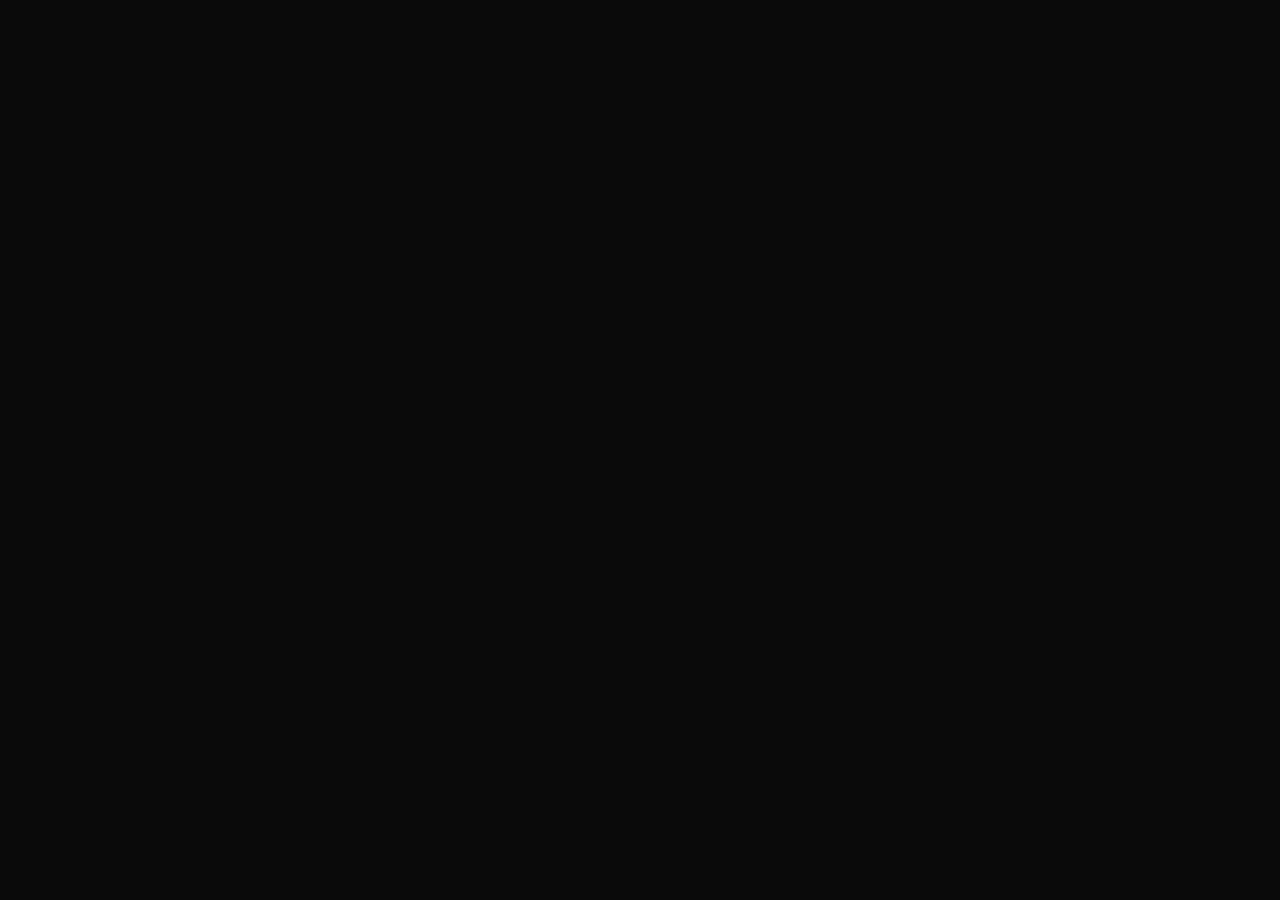
==== clothing.html @ dd4ee301 "Add initial clothing.html with styles and structure" ====
<!DOCTYPE html>
<html lang="de">
<head>
<meta charset="UTF-8">
<title>Gothic EMS – SOP & Standards</title>
<style>
/* Basis-Layout */
body {
    margin: 0;
    font-family: 'Times New Roman', serif;
    background: #0a0a0a url('textures/dark-nebel.png') repeat;
    color: #ddd;
    line-height: 1.6;
}
h1, h2 {
    font-family: 'Blackletter', serif;
    text-shadow: 0 0 8px #9400d3, 0 0 12px #6a0dad;
    margin-bottom: 15px;
}
h1 {
    color: #c0c0c0;
    font-size: 3em;
    text-align: center;
    padding: 20px 0;
    border-bottom: 2px solid #6a0dad;
}
h2 {
    color: #9400d3;
    font-size: 2em;
    margin-top: 40px;
    border-left: 6px solid #6a0dad;
    padding-left: 12px;
}

/* Sektionen */
.section {
    background: rgba(10,10,10,0.85);
    margin: 30px auto;
    padding: 20px 30px;
    border-radius: 12px;
    border: 2px solid #6a0dad;
    max-width: 1000px;
    box-shadow: 0 0 20px rgba(148,0,211,0.4);
}
ul {
    list-style: none;
    padding-left: 0;
}
li {
    padding: 8px 0;
    position: relative;
}
li:before {
    content: '⚡';
    position: absolute;
    left: -25px;
    color: #c0c0c0;
    text-shadow: 0 0 5px #9400d3;
}
.note {
    background: #1a0a1a;
    border-left: 5px solid #c0c0c0;
    padding: 15px;
    margin-top: 20px;
    color: #eee;
    text-shadow: 0 0 3px #6a0dad;
}

/* Hover-Effekt */
.section li:hover {
    color: #fff;
    text-shadow: 0 0 12px #9400d3;
}

/* Code / Funktionsbeispiele */
.code-block {
    background: #111;
    border: 1px solid #6a0dad;
    padding: 10px;
    margin: 10px 0;
    font-family: monospace;
    color: #c0c0c0;
    border-radius: 6px;
}
   /* Polaroid-Bilder */
.polaroid {
    display: inline-block;
    background: white;
    padding: 10px;
    margin: 10px;
    box-shadow: 2px 5px 10px rgba(0,0,0,0.3);
    transform: rotate(calc(-5deg + 10deg * var(--rand)));
    transition: transform 0.3s;
}
.polaroid:hover {
    transform: scale(1.1) rotate(0deg);
    z-index: 10;
}
</style>
</head>
<body>
<script> const images = [
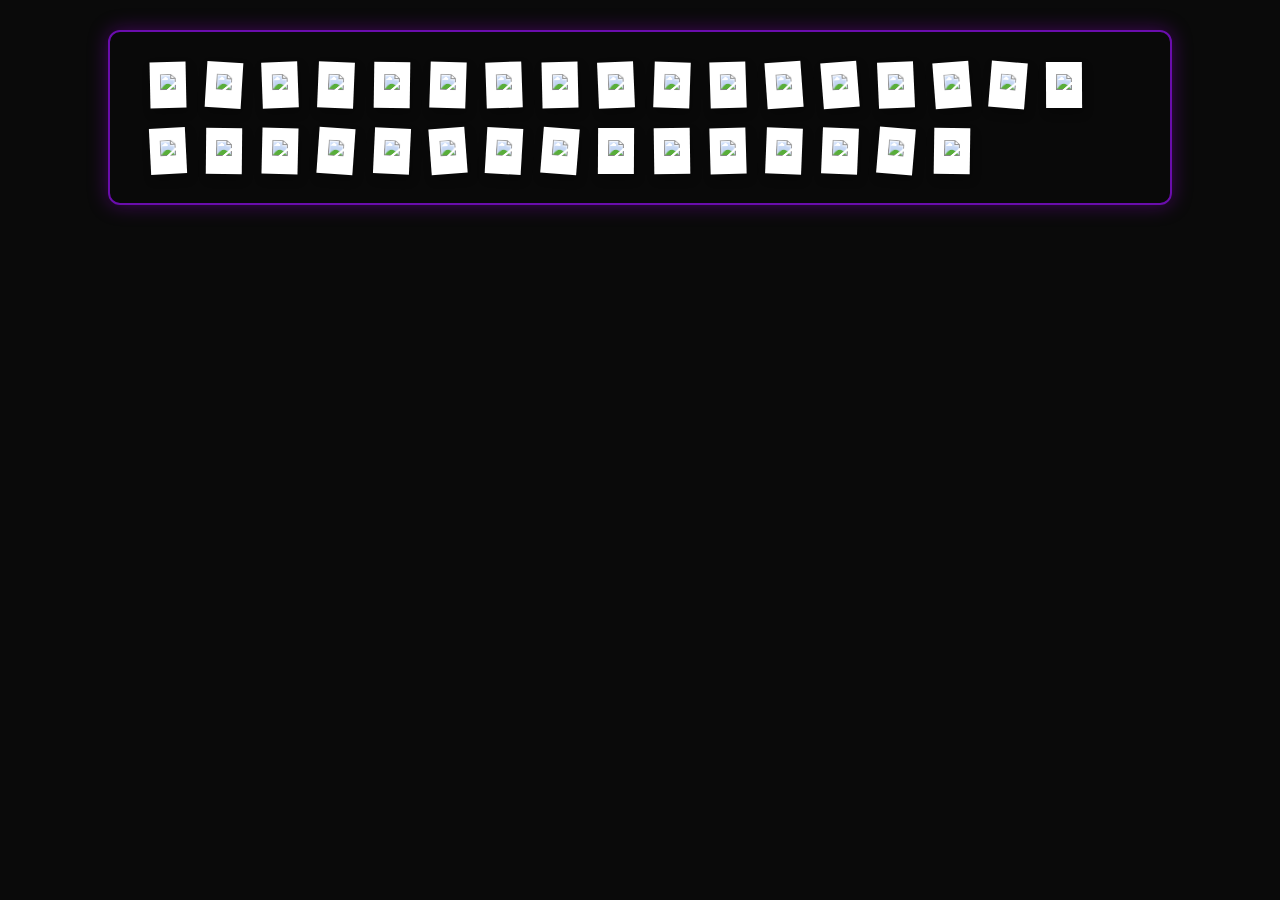
==== commit f5705873: "Implement image gallery with clickable polaroid images Added a gallery section that displays images " ====
--- a/clothing.html
+++ b/clothing.html
@@ -2,7 +2,7 @@
 <html lang="de">
 <head>
 <meta charset="UTF-8">
-<title>Gothic EMS – SOP & Standards</title>
+<title>EMS - Clothing</title>
 <style>
 /* Basis-Layout */
 body {
@@ -96,8 +96,37 @@
     transform: scale(1.1) rotate(0deg);
     z-index: 10;
 }
+    image.onclick = () => {
+    window.open(image.src, "_blank");
+};
 </style>
 </head>
 <body>
 <script> const images = [ 
-  
+    "1.png","2.png","3.png","4.png","5.png","6.png","7.png","8.png","9.png","10.png",
+    "11.png","12.png","13.png","14.png","15.png","16.png","17.png","18.png","19.png","20.png",
+    "21.png","22.png","23.png","24.png","25.png","26.png","27.png","28.png","29.png","30.png",
+    "31.png","32.png"
+  ];
+</script>
+    <div id="gallery" class="section"></div>
+
+<script>
+const gallery = document.getElementById("gallery");
+
+images.forEach((img, index) => {
+    const polaroid = document.createElement("div");
+    polaroid.className = "polaroid";
+    
+    // Zufallsrotation
+    polaroid.style.setProperty('--rand', Math.random());
+
+    const image = document.createElement("img");
+    image.src = "images/" + img; // Ordner anpassen!
+    image.style.width = "150px";
+    
+    polaroid.appendChild(image);
+    gallery.appendChild(polaroid);
+});
+</script>
+    
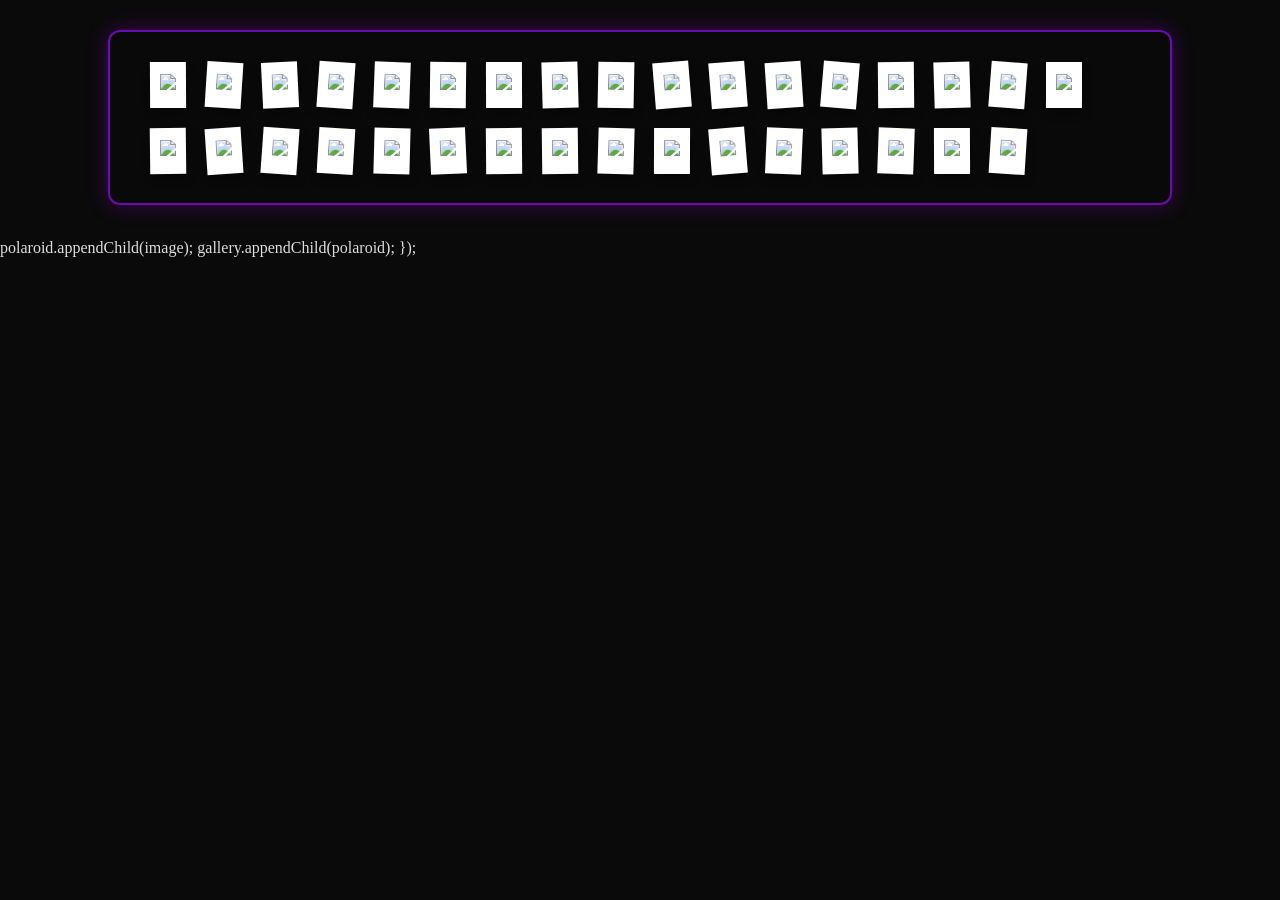
==== commit d3b9b29c: "Refactor image click event and update image list Removed the onclick event for images and added a ne" ====
--- a/clothing.html
+++ b/clothing.html
@@ -96,9 +96,6 @@
     transform: scale(1.1) rotate(0deg);
     z-index: 10;
 }
-    image.onclick = () => {
-    window.open(image.src, "_blank");
-};
 </style>
 </head>
 <body>
@@ -106,8 +103,8 @@
     "1.png","2.png","3.png","4.png","5.png","6.png","7.png","8.png","9.png","10.png",
     "11.png","12.png","13.png","14.png","15.png","16.png","17.png","18.png","19.png","20.png",
     "21.png","22.png","23.png","24.png","25.png","26.png","27.png","28.png","29.png","30.png",
-    "31.png","32.png"
-  ];
+    "31.png","32.png","33.png" 
+];
 </script>
     <div id="gallery" class="section"></div>
 
@@ -130,3 +127,8 @@
 });
 </script>
     
+    polaroid.appendChild(image);
+    gallery.appendChild(polaroid);
+});
+</script>
+    
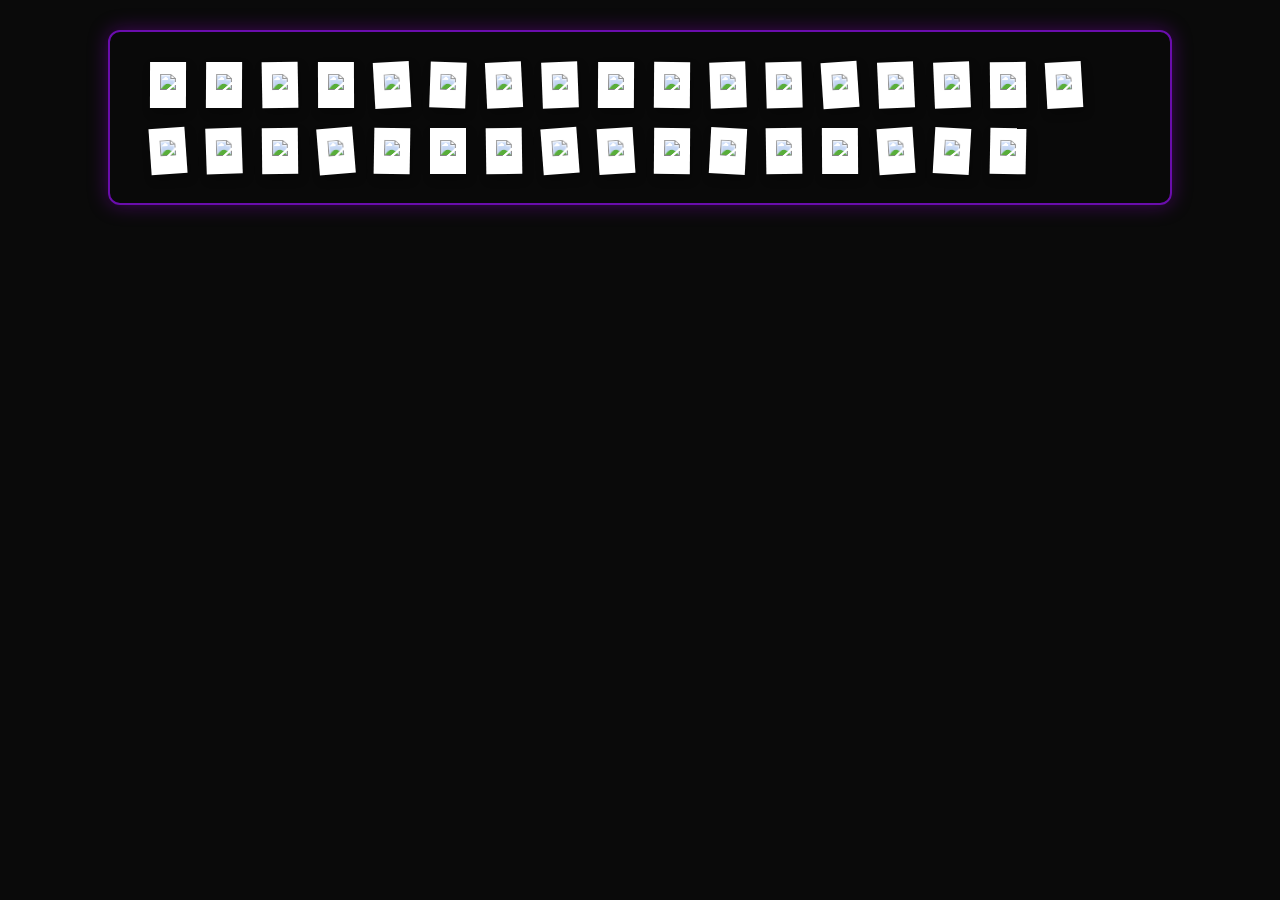
==== commit 6283de3a: "Update clothing.html" ====
--- a/clothing.html
+++ b/clothing.html
@@ -127,8 +127,3 @@
 });
 </script>
     
-    polaroid.appendChild(image);
-    gallery.appendChild(polaroid);
-});
-</script>
-    
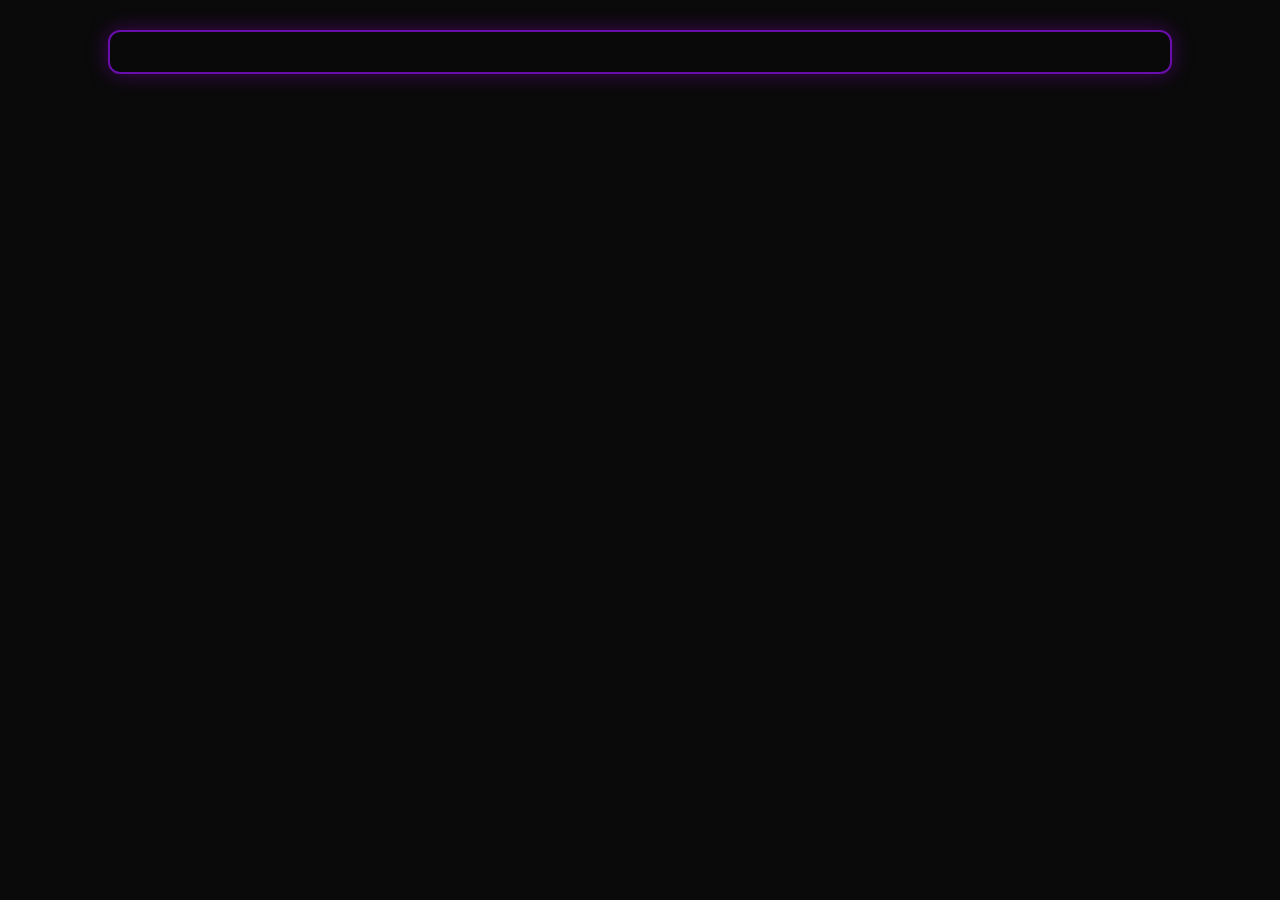
==== commit 4337f115: "Update clothing.html" ====
--- a/clothing.html
+++ b/clothing.html
@@ -119,7 +119,10 @@
     polaroid.style.setProperty('--rand', Math.random());
 
     const image = document.createElement("img");
-    image.src = "images/" + img; // Ordner anpassen!
+    image.src = " "1.png","2.png","3.png","4.png","5.png","6.png","7.png","8.png","9.png","10.png",
+    "11.png","12.png","13.png","14.png","15.png","16.png","17.png","18.png","19.png","20.png",
+    "21.png","22.png","23.png","24.png","25.png","26.png","27.png","28.png","29.png","30.png",
+    "31.png","32.png","33.png" " + img; // Ordner anpassen!
     image.style.width = "150px";
     
     polaroid.appendChild(image);
